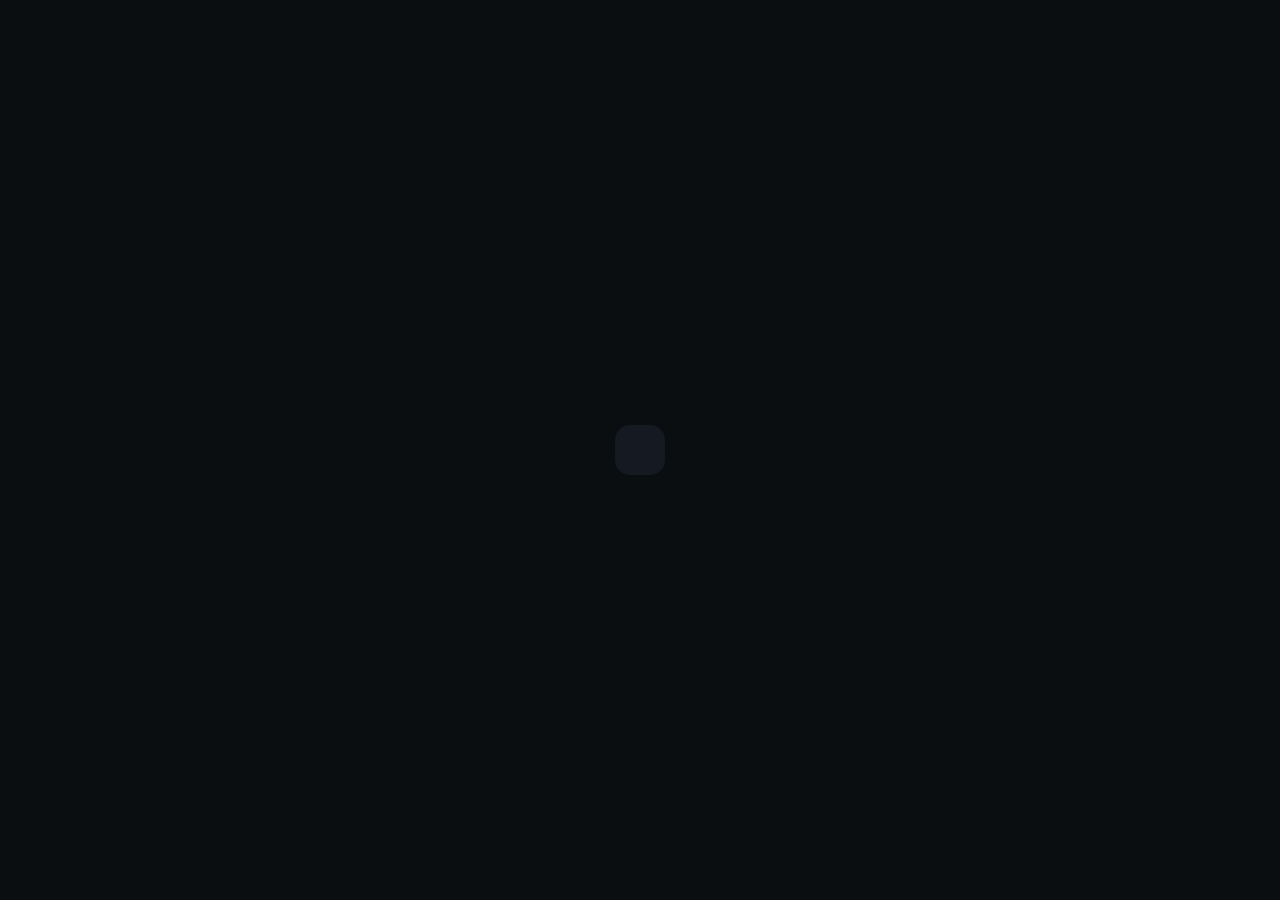
==== day-08-weather-app/index.html @ c3c7a797 "feat: implement real-time weather data fetching and character frequency logic" ====
<!doctype html>
<html lang="en">
  <head>
    <meta charset="UTF-8" />
    <meta name="viewport" content="width=device-width, initial-scale=1.0" />
    <link rel="stylesheet" href="style.css" />
    <title>Weather</title>
  </head>
  <body>
    <main class="card" id="card"></main>
    <script src="script.js"></script>
  </body>
</html>
---- day-08-weather-app/style.css ----
* {
  margin: 0;
  padding: 0;
  box-sizing: border-box;
}
:root {
  --bg-color: #0b0e11;
  --card-color: #151921;
  --primary-text: #ffffff;
  --accent: #00ffcc;
}
body {
  height: 100vh;
  background-color: var(--bg-color);
  color: var(--primary-text);
  display: flex;
  justify-content: center;
  align-items: center;
}
.card {
  background-color: var(--card-color);
  display: flex;
  justify-content: center;
  align-items: center;
  flex-direction: column;
  padding: 25px;
  border-radius: 15px;
}
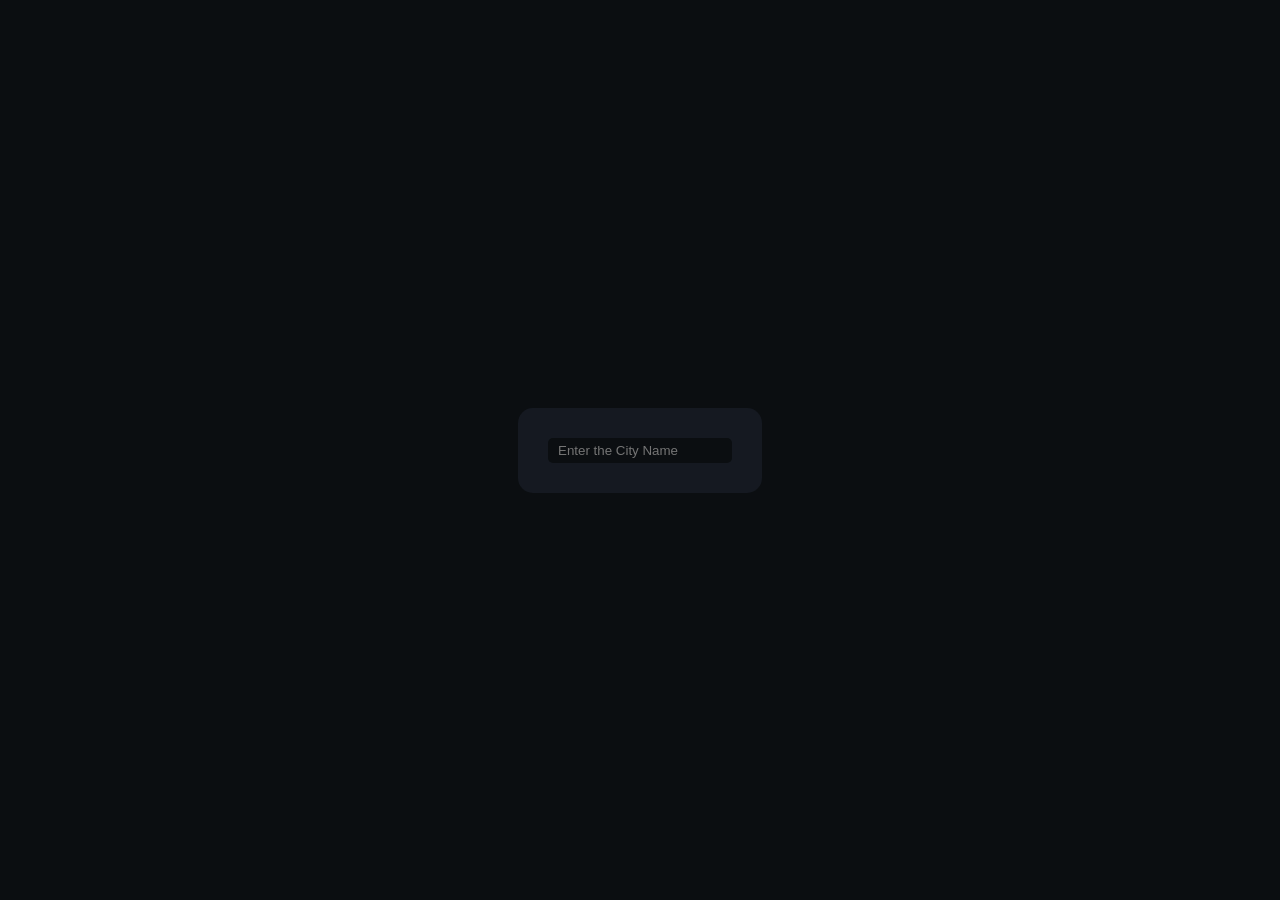
==== commit 9a0359c6: "feat: complete fintech transaction engine with form submission and dynamic recalculation" ====
--- a/day-08-weather-app/index.html
+++ b/day-08-weather-app/index.html
@@ -7,7 +7,15 @@
     <title>Weather</title>
   </head>
   <body>
-    <main class="card" id="card"></main>
+    <main class="card" id="card">
+      <input
+        type="search"
+        id="search"
+        class="search"
+        placeholder="Enter the City Name"
+      />
+      <div class="result" id="result"></div>
+    </main>
     <script src="script.js"></script>
   </body>
 </html>
--- a/day-08-weather-app/style.css
+++ b/day-08-weather-app/style.css
@@ -26,3 +26,17 @@
   padding: 25px;
   border-radius: 15px;
 }
+.search {
+  padding: 5px;
+  margin: 5px;
+  border: none;
+  border-radius: 5px;
+  text-align: left;
+  padding-left: 10px;
+  background-color: var(--bg-color);
+  color: var(--primary-text);
+}
+.search:focus {
+  outline: none;
+  box-shadow: 0 0 8px rgba(0, 255, 204, 0.5);
+}
